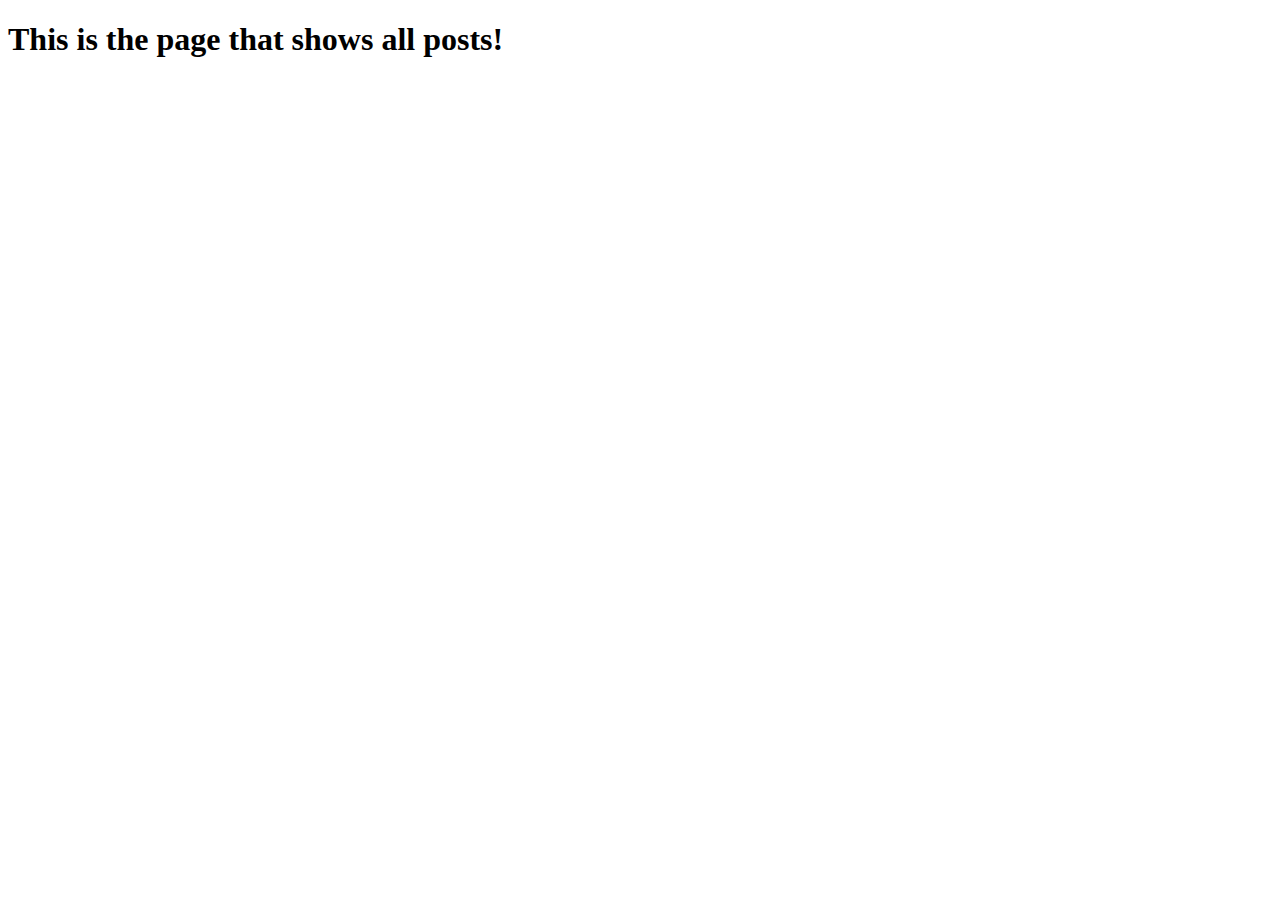
==== src/main/resources/templates/posts/index.html @ ce3e2f49 "completed the view exercises and the services exercises." ====
<!DOCTYPE html>
<html xmlns:th="http://www.thymeleaf.org">

<head th:include="partials :: head" />

<body>
<header th:replace="partials :: header" />
<nav th:replace="partials :: navbar" />
<h1>This is the page that shows all posts!</h1>
<div th:each="post : ${posts}">
	<a th:href="@{'/posts/' + ${post.id}}"><p th:text="${post.title}"></p></a>
	<p th:text="${post.body}"></p>
</div>
<footer th:replace="partials :: footer" />
</body>
</html>
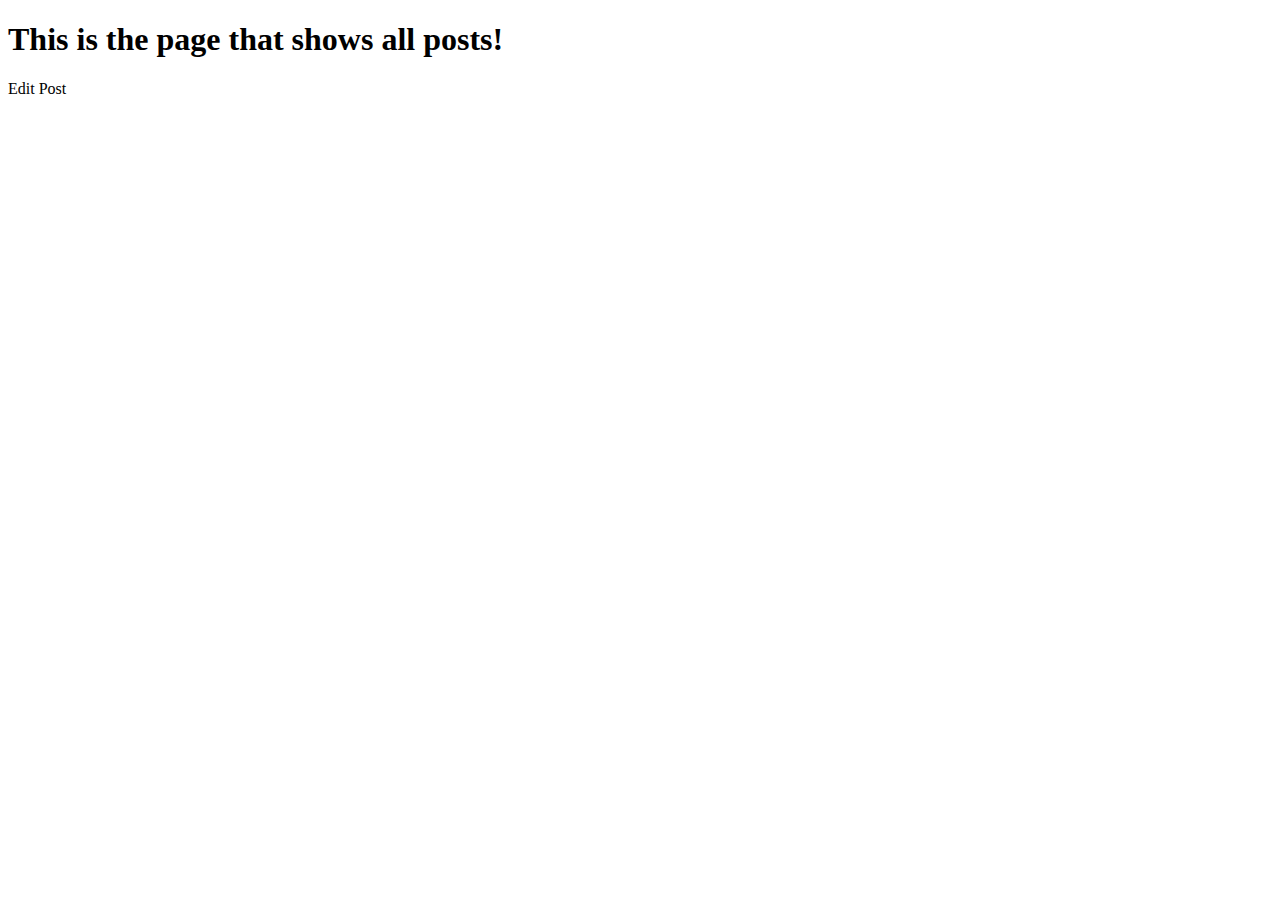
==== commit cf06afcf: "completed the form model exercises." ====
--- a/src/main/resources/templates/posts/index.html
+++ b/src/main/resources/templates/posts/index.html
@@ -10,7 +10,9 @@
 <div th:each="post : ${posts}">
 	<a th:href="@{'/posts/' + ${post.id}}"><p th:text="${post.title}"></p></a>
 	<p th:text="${post.body}"></p>
+	<a th:href="@{'/posts/' + ${post.id}} + '/edit'"><p>Edit Post</p></a>
 </div>
 <footer th:replace="partials :: footer" />
 </body>
 </html>
+
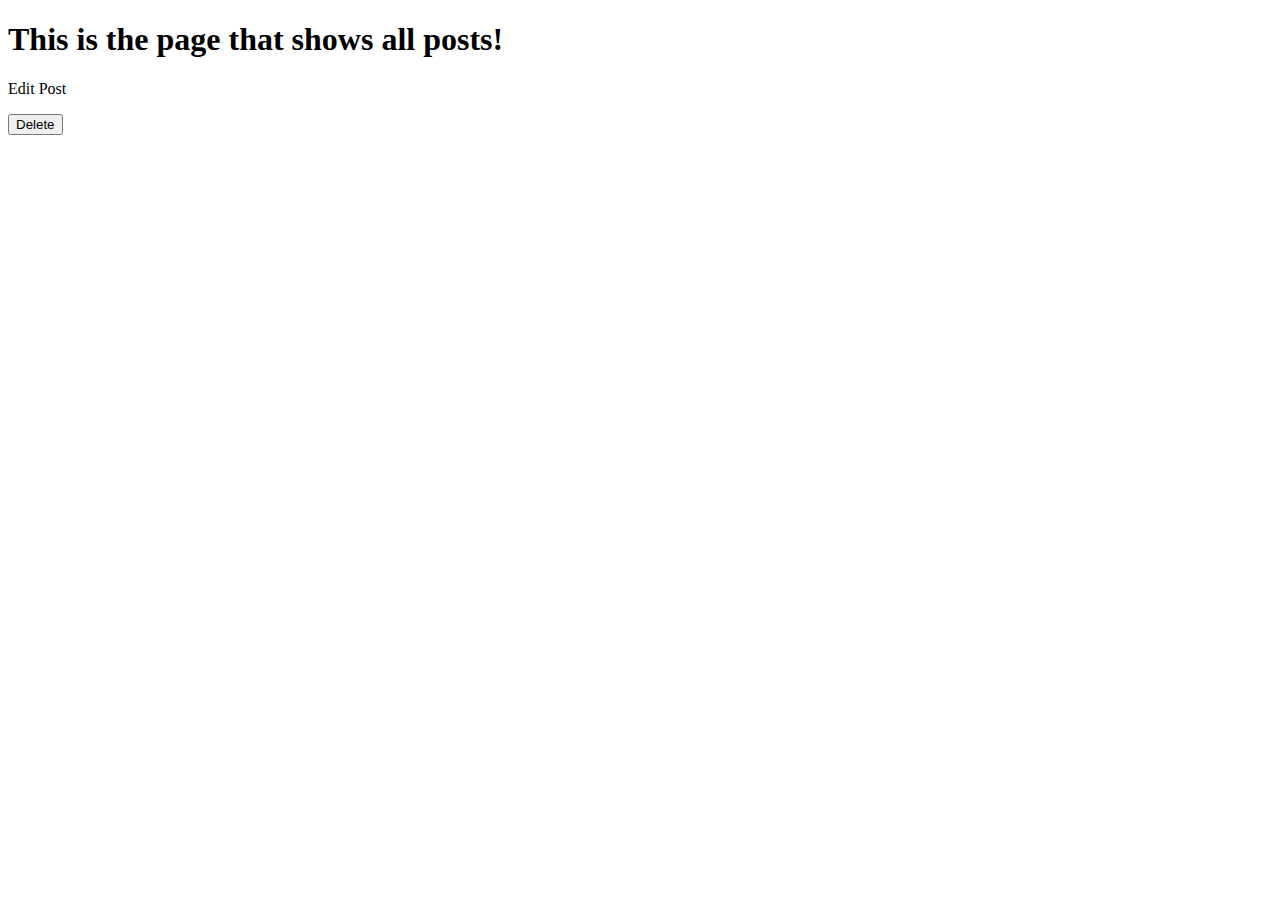
==== commit b3fcb710: "completed the jpa and repositories exercise by replacing all the services with jpa interfaces and su" ====
--- a/src/main/resources/templates/posts/index.html
+++ b/src/main/resources/templates/posts/index.html
@@ -11,6 +11,9 @@
 	<a th:href="@{'/posts/' + ${post.id}}"><p th:text="${post.title}"></p></a>
 	<p th:text="${post.body}"></p>
 	<a th:href="@{'/posts/' + ${post.id}} + '/edit'"><p>Edit Post</p></a>
+	<form th:action="'/posts/' + ${post.id} + '/delete'" method="post" th:object="${post}">
+		<button type="submit" name="button">Delete</button>
+	</form>
 </div>
 <footer th:replace="partials :: footer" />
 </body>
